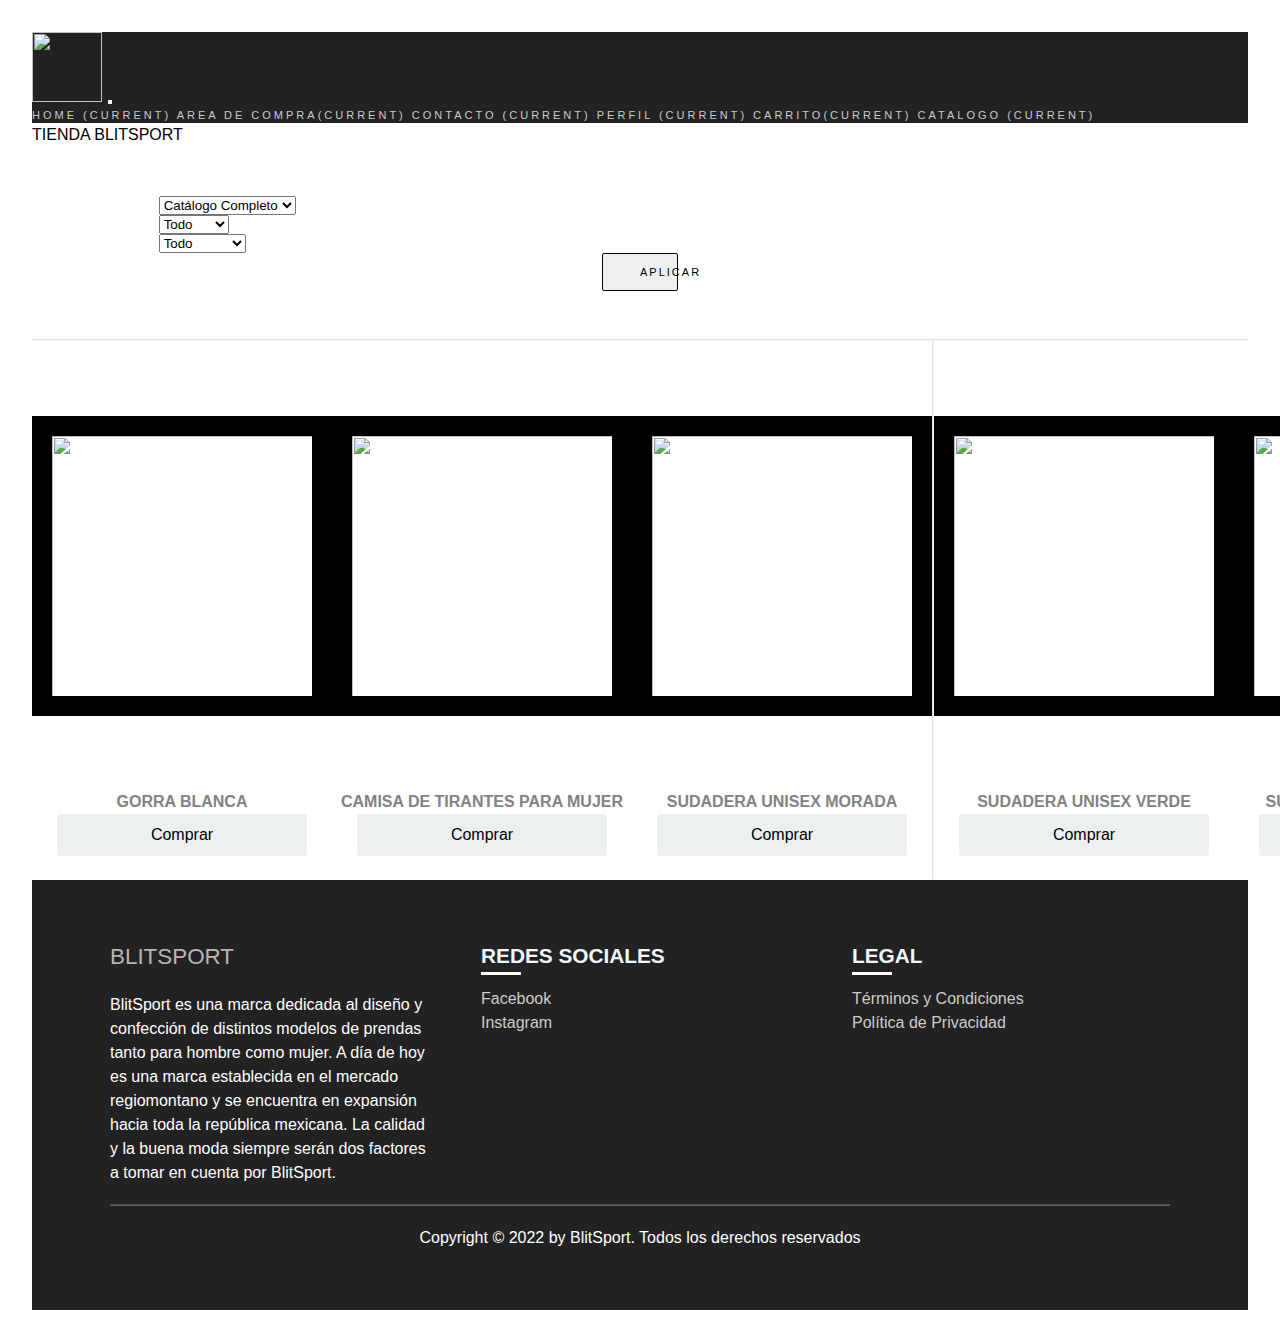
==== detalle de producto.html @ 1dafc998 "primer version" ====
<html>
  <head>
    <title>BlitSport</title>
    <meta charset="UTF-8" />
    <meta name="viewport" content="width=device-width, initial-scale=1.0" />
    <script src="jslogin.js" type="text/javascript"></script>
    <spring:url value="/JS/jquery-1.12.3.min.js" var="js" />
    <link href="login.css" rel="stylesheet" type="text/css" />
    <script src="jquery-1.12.3.min_1.js" type="text/javascript"></script>
    <!-- Bootstrap CSS -->
    <link
      rel="stylesheet"
      href="https://cdn.jsdelivr.net/npm/bootstrap@4.5.3/dist/css/bootstrap.min.css"
      integrity="sha384-TX8t27EcRE3e/ihU7zmQxVncDAy5uIKz4rEkgIXeMed4M0jlfIDPvg6uqKI2xXr2"
      crossorigin="anonymous"
    />
    <link href="Css.css" rel="stylesheet" type="text/css" />
    <script src="agregarusuario.js" type="text/javascript"></script>
    <link href="div.css" rel="stylesheet" type="text/css" />
    <link href="style-1.css" rel="stylesheet" type="text/css" />
    <script src="lib.js" type="text/javascript"></script>
  </head>

  <body>
    
    <!-- navbar -->
    <header>
      <nav class="navbar navbar-expand-lg navbar-custom ">
        <a class="navbar-brand" href="index.html">
          <img
            src="https://cdn.glitch.com/acb272d3-62f0-4f6b-811c-9555ba4d6893%2FLOGO.jpg?v=1616303383233"
            width="70"
            height="70"
            class="d-inline-block align-top"
            alt=""
          />
        </a>
        <button
          class="navbar-toggler"
          type="button"
          data-toggle="collapse"
          data-target="#navbarNavAltMarkup"
          aria-controls="navbarNavAltMarkup"
          aria-expanded="false"
          aria-label="Toggle navigation"
        >
          <span class="navbar-toggler-icon"></span>
        </button>
        <div
          class="collapse navbar-collapse justify-content-end"
          id="navbarNavAltMarkup"
        >
          <div class="navbar-nav">
            <a class="nav-link active underline" href="index.html">Home <span class="sr-only">(current)</span></a>
            <a class="nav-link active underline" href="index.php">Area de compra<span class="sr-only">(current)</span></a>
            <a class="nav-link active underline" href="contact.php">Contacto <span class="sr-only">(current)</span></a>
            <a class="nav-link active underline" href="login.html">Perfil <span class="sr-only">(current)</span></a>
            <a class="nav-link active underline" href="mostrarCarrito.php">Carrito<span class="sr-only">(current)</span></a>
            <a class="nav-link active underline" href="detalle de producto.html">Catalogo <span class="sr-only">(current)</span></a>
          
          </div>
        </div>
      </nav>
    </header>
    <div class="alert alert-success">
      TIENDA BLITSPORT
      
    </div>
    <section class="Container module-small" style="padding:4%;">
      <div class="container">
        <form class="row">
          <div class="col-sm-4 mb-sm-20">
            <select class="form-control">
              <option selected="selected">Catálogo Completo</option>
              <option>Popular</option>
              <option>Precio Más Alto</option>
              <option>Precio Más Bajo</option>
            </select>
          </div>
          <div class="col-sm-2 mb-sm-20">
            <select class="form-control">
              <option selected="selected">Todo</option>
              <option>Mujer</option>
              <option>Hombre</option>
            </select>
          </div>
          <div class="col-sm-3 mb-sm-20">
            <select class="form-control">
              <option selected="selected">Todo</option>
              <option>Sudaderas</option>
              <option>Gorras</option>
              <option>Playeras</option>
              
            </select>
          </div>
          <div class="col-sm-3">
            <button
              class="btn btn-block btn-round btn-g"
              type="submit"
              style="border: solid 1px;"
            >
              Aplicar
            </button>
          </div>
        </form>
      </div>
    </section>
    <hr class="divider-w" />

    <section id="three-columns-m">
      <!--h3-title -->
      <div class="Container Grid--center title-m"></div>

      <!-- primer articulo -->
      <!-- column gift -->
      <div class="row_mb-3 row">
        <!-- image -->
        <div class="col3 col-mb-100 space-m">
          <div class="image-gift">
            <img 
              src="https://cdn.glitch.com/acb272d3-62f0-4f6b-811c-9555ba4d6893%2FGORRAVISTAREAL.PNG?v=1616453545532" 
                 
              alt=""
              class="tamaño-300"
            />
          </div>
          <!-- title and description -->
          <div class="Grid--center">
            <h4 class="titulocat">
              GORRA BLANCA
            </h4>
         
            <!-- boton -->
            <a href="gorra.php"
              ><input type="button" onclick="" value="Comprar"
            /></a>
          </div>
        </div>
        <!-- segundo articulo -->
        <div class="col3 col-mb-100 space-m">
          <div class="image-gift">
            <img
              src="https://cdn.glitch.com/acb272d3-62f0-4f6b-811c-9555ba4d6893%2Fcamisa%20sin%20mangas.jpg?v=1616303312498"
                 
              alt=""
              class="tamaño-300"
            />
          </div>
          <!-- title and description -->
          <div class="Grid--center">
            <h4 class="titulocat">
              CAMISA DE TIRANTES PARA MUJER
            </h4>
          
            <!-- boton -->
            <a href="vip.html"
              ><input type="button" onclick="" value="Comprar"
            /></a>
          </div>
        </div>
        <!-- tercer articulo -->
        <div class="col3 col-mb-100 space-m">
          <div class="image-gift">
            <img
              src="https://cdn.glitch.com/acb272d3-62f0-4f6b-811c-9555ba4d6893%2FSUDADERA%20ROSA%20CON%20LOGO%20NEGRO.jpg?v=1619776209127"
              alt=""
              class="tamaño-300"
            />
          </div>
          <!-- title and description -->
          <div class="Grid--center">
            <h4 class="titulocat">
              SUDADERA UNISEX MORADA
            </h4>
            
            <!-- boton -->
            <a href="sud_rosa.html"
               ><input type="button" onclick="" value="Comprar" /></a>
          </div>
        </div>
        <hr class="divider-w" />
        <!--cuarto articulo-->
        <div class="col3 col-mb-100 space-m">
          <div class="image-gift">
            <img
              src="https://cdn.glitch.com/acb272d3-62f0-4f6b-811c-9555ba4d6893%2FSUDADERA%20VERDE%20CON%20LOGO%20NEGRO.jpg?v=1619760787020"
              alt=""
              class="tamaño-300"
            />
          </div>
          <!-- title and description -->
          <div class="Grid--center">
            <h4 class="titulocat">
              SUDADERA UNISEX VERDE
            </h4>
            
            <!-- boton -->
            <a href="sud_verde.html"><input type="button" onclick="" value="Comprar" /></a>
          </div>
        </div>
        <!-- quinto articulo-->
        <div class="col3 col-mb-100 space-m">
          <div class="image-gift">
            <img
              src="https://cdn.glitch.com/acb272d3-62f0-4f6b-811c-9555ba4d6893%2FSUDADERA%20NARANJA%20CON%20LOGO%20NEGRO.jpg?v=1619757774431"
              alt=""
              class="tamaño-300"
            />
          </div>
          <!-- title and description -->
          <div class="Grid--center">
            <h4 class="titulocat">
              SUDADERA UNISEX NARANJA
            </h4>
            
            <!-- boton -->
            <input type="button" onclick="" value="Comprar" />
          </div>
        </div>

        <!-- sexto articulo -->
        <div class="col3 col-mb-100 space-m">
          <div class="image-gift">
            <img
              src="https://cdn.glitch.com/acb272d3-62f0-4f6b-811c-9555ba4d6893%2Fcamisa%20manga%20corta.PNG?v=1616303303248"
              alt=""
              class="tamaño-250"
            />
          </div>
          <!-- title and description -->
          <div class="Grid--center">
            <h4 class="titulocat">
              PLAYERA MANGA CORTA
            </h4>
          
            <!-- boton -->
            <input type="button" onclick="" value="Comprar" />
          </div>
        </div>
        <hr class="divider-w" />
        <!-- septimo articulo -->
        <!-- image -->
        <div class="col3 col-mb-100 space-m">
          <div class="image-gift">
            <img
              src="https://cdn.glitch.com/acb272d3-62f0-4f6b-811c-9555ba4d6893%2FCAMISA%20BLANCA%20CON%20LOGO%20NEGRO.jpg?v=1619758126797"
              alt=""
              class="tamaño-300"
            />
          </div>
          <!-- title and description -->
          <div class="Grid--center">
            <h4 class="titulocat">
              T-SHIRT BLANCA
            </h4>
           
            <!-- boton -->
            <input type="button" onclick="" value="Comprar" />
          </div>
        </div>
        <!-- octavo articulo -->
        <div class="col3 col-mb-100 space-m">
          <div class="image-gift">
            <img
              src="https://cdn.glitch.com/acb272d3-62f0-4f6b-811c-9555ba4d6893%2Fsudadera%20y%20pants.jpg?v=1616303388732"
              alt=""
              class="tamaño-250"
            />
          </div>
          <!-- title and description -->
          <div class="Grid--center">
            <h4 class="titulocat">
              CONJUNTO DE PANTS
            </h4>
            
            <!-- boton -->
            <input type="button" onclick="" value="Comprar" />
          </div>
        </div>
        <!-- noveno articulo -->
        <div class="col3 col-mb-100 space-m">
          <div class="image-gift">
            <img
              src="https://cdn.glitch.com/acb272d3-62f0-4f6b-811c-9555ba4d6893%2Ftop%20licra.jpg?v=1616303395334"
              alt=""
              class="tamaño-250"
            />
          </div>
          <!-- title and description -->
          <div class="Grid--center">
            <h4 class="titulocat">
              TOP DE LICRA
            </h4>
            
            <!-- boton -->
            <input type="button" onclick="" value="Comprar" />
          </div>
        </div>
        <hr class="divider-w" />
                <!-- decimo articulo -->
        <div class="col3 col-mb-100 space-m">
          <div class="image-gift">
            <img
              src="https://cdn.glitch.com/acb272d3-62f0-4f6b-811c-9555ba4d6893%2FSUDADERA%20GRIS%20CON%20LOGO%20NEGRO.jpg?v=1619760471267"
              alt=""
              class="tamaño-250"
            />
          </div>
          <!-- title and description -->
          <div class="Grid--center">
            <h4 class="titulocat">
              SUDADERA UNISEX GRIS
            </h4>
            
            <!-- boton -->
            <input type="button" onclick="" value="Comprar" />
          </div>
        </div>
        <hr class="divider-w" />
                <!-- onceavo articulo -->
        <div class="col3 col-mb-100 space-m">
          <div class="image-gift">
            <img
              src="https://cdn.glitch.com/acb272d3-62f0-4f6b-811c-9555ba4d6893%2FSUDADERA%20ROSA%20CON%20LOGO%20MORADO.jpg?v=1619760580046"
              alt=""
              class="tamaño-250"
            />
          </div>
          <!-- title and description -->
          <div class="Grid--center">
            <h4 class="titulocat">
              SUDADERA UNISEX LILA 
            </h4>
            
            <!-- boton -->
            <input type="button" onclick="" value="Comprar" />
          </div>
        </div>
        
                <!-- doceavo articulo -->
        <div class="col3 col-mb-100 space-m">
          <div class="image-gift">
            <img
              src="https://cdn.glitch.com/acb272d3-62f0-4f6b-811c-9555ba4d6893%2FCHAMARRA%20SLIM%20DRY%20FIT.jpg?v=1616303329810"
              alt=""
              class="tamaño-250"
            />
          </div>
          <!-- title and description -->
          <div class="Grid--center">
            <h4 class="titulocat">
              CHAMARRA DRY FIT
             </h4>
            
            <!-- boton -->
            <input type="button" onclick="" value="Comprar" />
          </div>
        </div>
        <hr class="divider-w" />
                <!-- decimotercer articulo -->
        <div class="col3 col-mb-100 space-m">
          <div class="image-gift">
            <img
              src="https://cdn.glitch.com/acb272d3-62f0-4f6b-811c-9555ba4d6893%2FSUDADERA%20AQUA%20CON%20LOGO%20ROSA.jpg?v=1619760722982"
              alt=""
              class="tamaño-250"
            />
          </div>
          <!-- title and description -->
          <div class="Grid--center">
            <h4 class="titulocat">
              SUDADERA UNISEX AQUA
            </h4>
           
            <!-- boton -->
            <a href="sud_aqua.html">
              <input type="button" onclick="" value="Comprar" /></a>
          </div>
        </div>
      </div>
      
      
    </section>
    <footer>
      <div class="container">
        <div class="footer-content">
          <div class="items">
            <a href="#" class="logo">BLITSPORT</a>
            <p>
              BlitSport es una marca dedicada al diseño y confección de distintos
              modelos de prendas tanto para hombre como mujer. A día de hoy es una marca 
              establecida en el mercado regiomontano y se encuentra en expansión hacia toda la 
              república mexicana. La calidad y la buena moda siempre serán dos factores a tomar 
              en cuenta por BlitSport.
            </p>
           
          </div>
          <div class="items">
            <h3 class="letter-uppercase">Redes Sociales</h3>
            <ul>
              <li><a href="https://www.facebook.com/blitsport.ropadeportiva">Facebook</a></li>
              <li><a href="www.instagram.com">Instagram</a></li>

            </ul>
          </div>
          <div class="items">
            <h3 class="letter-uppercase">Legal</h3>
            <ul>
              <li><a href="#">Términos y Condiciones</a></li>
              <li><a href="#">Política de Privacidad</a></li>
              
            </ul>
          </div>
          
        </div>
        <hr />
        <p class="end">Copyright © 2022 by BlitSport. Todos los derechos reservados</p>
      </div>
    </footer>
  </body>
</html>
---- login.css ----
/*
To change this license header, choose License Headers in Project Properties.
To change this template file, choose Tools | Templates
and open the template in the editor.
*/
/* 
    Created on : 18/03/2021, 09:50:16 PM
    Author     : melia
*/
/*
To change this license header, choose License Headers in Project Properties.
To change this template file, choose Tools | Templates
and open the template in the editor.
*/
/* 
    Created on : 21/05/2020, 06:23:58 PM
    Author     : melia
*/

* {
  box-sizing: border-box;
  }
  
  *:focus {
    outline: none;
  }
  
  .login {
  margin: 20px auto;
  width: 300px;
  }
  .login-screen {
  background-color: #FFF;
  padding: 20px;
  border-radius: 5px;
  position: relative;
  left: 65%;
  }
  
  .app-title {
  text-align: center;
  color: #777;
  }
  
  .login-form {
  text-align: center;
  }
  .control-group {
  margin-bottom: 10px;
  }
  
  input {
  text-align: center;
  background-color: #ECF0F1;
  border: 2px solid transparent;
  border-radius: 3px;
  font-size: 16px;
  font-weight: 200;
  padding: 10px 0;
  width: 250px;
  transition: border .5s;
  }
  
  input:focus {
  border: 2px solid #3498DB;
  box-shadow: none;
  }
  
  .btn {
    border: 2px solid transparent;
    background-image: url('colors.jpg');
    color: black;
    font-size: 14px;
    line-height: 20px;
    padding: 5px 0;
    text-decoration: none;
    text-shadow: none;
    border-radius: 3px;
    box-shadow: none;
    transition: 0.25s;
    display: block;
    width: 50px;
    margin: 0 auto;
  }
  
  .btn:hover {
    background-color: #2980B9;
  }
  
  .login-link {
    font-size: 12px;
    color: #444;
    display: block;
    margin-top: 12px;
  }
  
  
  
  .Container {
  
  }
---- Css.css ----
/*
To change this license header, choose License Headers in Project Properties.
To change this template file, choose Tools | Templates
and open the template in the editor.
*/
/* 
    Created on : 18/03/2021, 11:39:56 PM
    Author     : melia
*/

/*model viewer* NO BORRAR AHHHH*/
model-viewer{
    height: 100%;
    margin: 0 auto;
  }
  /*Navbar*/
  .navbar-custom{
      background-color: rgba(10, 10, 10, 0.9);
      border: 0;
      border-radius: 0;
      z-index: 1000;
      font-family: "Roboto Condensed", sans-serif;
      text-transform: uppercase;
      letter-spacing: 3px;
      font-size: 11px;
      transition: background, padding 0.4s ease-in-out 0s;
  }
  
  /*TITULOS DE PRODUCTOS EN LA PANTALLA PARA COMPRARLOS*/
  .titulopc{
    font-weight:bold;
    
  }
  
  .titulocat{
    font-weight:bold;
    
  }
  
  .tituloprin{
  color: white; 
  font-size: 70px;
  font-family:sans-serif;
  text-shadow: black 0.1em 0.1em 0.2em;
    
  }
  
  .margenimg{
    border: blue 70px solid;
  }
  /*Login and Catalogo */
  .h-login{
      margin: 2% auto;
      padding: 2% 10%;
      width: 55%;
      background-position: center;
      background-repeat: no-repeat;
      background-image: url('https://cdn.glitch.com/acb272d3-62f0-4f6b-811c-9555ba4d6893%2Fbackground-login.jpeg?v=1616303292459') ;
      border: 2px solid rgba(10, 10, 10, 0.9);
      box-shadow: 0px 1px 10px rgb(0 0 0 / 50%);
  }
  .col3 {
      padding: 2% 0;
      float: left;
      width: 33%;
      
  }
  .row_mb-3 {
      
      display: flex;
      justify-content: space-between;
  }
  #three-columns-m {
      background: #ffffff;
      color: #828282;
  
  }
  .Grid--center {
      text-align: center;
  }
  .image-gift {
      min-height: 400px;
      margin-bottom: 8%;
      display: flex;
      align-items: center;
      justify-content: center;
  }
  .title-m {
      padding: 2% 0;
  }
  .custom-text {
      font-size: 15px !important;
      line-height: 120%;
      letter-spacing: normal;
  }
  .text-description-m {
      height: 50px;
  }

  .row:after {
      content: "";
      display: table;
      clear: both;
  }
  .tamaño-200{
      width: 200px;
  }
  .tamaño-250{
      width: 250px;
  }
  .tamaño-300{
      width: 300px;
      border:black 20px solid;
  }
  .tamaño-460{
    width:310px;
    border:solid 2px;
  }
  /* home page*/
  .Container{
    padding: 0 100px;
  }
  .h-stories{
      margin: 2% auto !important;
      padding: 2% 4%;
      width: 80%;
      background-repeat: no-repeat;
      background-color: white ;
      border: 2px solid rgba(10, 10, 10, 0.9);
      box-shadow: 0px 1px 10px rgb(0 0 0 / 50%);
  }
  .col6{
     
    width: 50%;
  }
  .col8{
    width:65%;
    
  }
  .col4{
    width:20%;
  
  }
  .border{
    border: 1px solid black;
  }
  /*Lightbox */
   #photos div {
      display: block;
      max-width: 20%;
    }
    .tamaño img{
      width: 500%;
      align-items: center;
  }
  @media (max-width:768px){
  .tamaño img{
      width: 600px !important;
      align-items: center;
  }
  
  }
  @media (max-width:640px){
  .tamaño img{
      width: 300px !important;
      align-items: center;
  }
  
  }
  
    .galeria {
      padding: 20px 0;
      
      justify-content: center;
      box-sizing: border-box;
      list-style: none;
    }
    
    .galeria__item {
      width: 80%;
      cursor: pointer;
    }
    @media (min-width:480px) {
      .galeria__item {
        width: 48%;
        margin: 5px;
      }
    }
    @media (min-width:768px) {
      .galeria__item {
        width: 30%;
      }
    }
    @media (min-width:1024px) {
      .galeria__item {
        width: 20%;
        margin: 15px;
      }
    }
    
    .modal {
      position: fixed;
      width: 100%;
      height: 100vh;
      background: rgba(0,0,0,0.7);
      top: 0;
      left: 0;
      
      display: flex;
      justify-content: center;
      align-items: center;
    }
    
    .modal__img {
      width: 70%;
      max-width: 500px;
    }
    
    .modal__boton {
      width: 50px;
      height: 50px;
      color: #fff;
      font-weight: bold;
      font-size: 25px;
      font-family: monospace;
      line-height: 50px;
      text-align: center;
      background: red;
      border-radius: 50%;
      cursor: pointer;
      position: absolute;
      right: 10px;
      top: 10px;
    }
  
  
  
  
  /*Img home page*/
  
  .bg-slide{
    background-image: url('https://memorialhermannfirstcolony.com/wp-content/uploads/2019/11/header1-scaled.jpg');
    background-repeat: no-repeat;
    background-position: bottom;
    min-height: 500px;
  
    
  }
  .titan-caption {
      position: relative;
      display: table;
      height: 100%;
      width: 100%;
      margin: 0 auto;
  
  }
  .caption-content{
      display: table-cell;
      vertical-align: middle;
      text-align: center;
      padding: 10% 0%;
    
  }
  .titan-title-size-1 {
      letter-spacing: 4px;
      font-size: 15px;
  }
  .font-alt {
      font-family: "Roboto Condensed", sans-serif;
      text-transform: uppercase;
      letter-spacing: 2px;
  }
  .titan-title-size-4 {
      letter-spacing: 24px;
      font-weight: 400;
      font-size: 48px;
      color: white;
  }
  .titan-title-size-m {
      letter-spacing: 24px;
      font-weight: 400;
      font-size: 48px;
      color: black;
  }
  a, .btn {
      transition: all 0.125s ease-in-out 0s;
  }
  .btn {
      border-radius: 0;
      font-family: "Roboto Condensed", sans-serif;
      text-transform: uppercase;
      letter-spacing: 2px;
      font-size: 11px;
      padding: 8px 37px;
  }
  .btn.btn-round {
      border-radius: 2px;
  }
  .btn.btn-border-w {
      width: 17%;
      background: transparent;
      border: 1px solid rgba(255, 255, 255, 0.75);
      color: #fff;
  }
  
  
  
  /*Module*/
  ul.tabs {
          margin: 0;
          padding: 0;
          float: left;
          list-style: none;
          height: 32px;
          border-bottom: 1px solid #999999;
          border-left: 1px solid #999999;
          width: 95%;
      }
      ul.tabs li {
          float: left;
          margin: 0;
          cursor: pointer;
          padding: 0px 21px ;
          height: 31px;
          line-height: 31px;
          border: 1px solid #999999;
          border-left: none;
          font-weight: bold;
          background: #EEEEEE;
          overflow: hidden;
          position: relative;
      }
      ul.tabs li:hover {
          background: #CCCCCC;
      }    
      ul.tabs li.active{
          background: #FFFFFF;
          border-bottom: 1px solid #FFFFFF;
      }
      .tab_container {
          border: 1px solid #999999;
          border-top: none;
          clear: both;
          float: left; 
          width: 100%;
          background: #FFFFFF;
      }
      .tab_content {
          padding: 20px;
          font-size: 1.2em;
          display: none;
      }
      #container {
          width: 600px;
          margin: 0 auto;    
      }
  
  
  
  /*Footer*/
  @import url(https://stackpath.bootstrapcdn.com/font-awesome/4.7.0/css/font-awesome.min.css);
  *{
      margin: 0;
      padding: 0;
      box-sizing: border-box;
  }
  body{
      font-family: "Roboto Condensed", sans-serif;
      line-height: 1.5;
    
  }
  footer{
      background: #222;
      color: #fff;
      padding: 60px 0;
  }
  .container{
      width: 100%;
      max-width: 1100px;
      padding: 0 20px;
      margin: 0 auto;
  }
  li{
      list-style: none;
      
  }
  a{
      text-decoration: none;
      color: #ccc;
  }
  .letter-uppercase
  {
       text-transform: uppercase;
  }
  .footer-content{
  
      display: flex;
      justify-content: space-between;
      align-items: flex-start;
      flex-wrap: wrap;
  }
  .items{
      width:30%;
  }
  .items .logo{
      text-transform: capitalize;
      font-size: 1.4em;
      color: #b6b6b6;
  }
  .items p{
      margin: 1.2em 0;
  }
  .social{
      display: flex;
  }
  .social a{
      height: 30px;
      width: 30px;
      background: #383535;
      border-radius: 5px;
      margin:10px 5px;
      text-align: center;
  }
  .social a i{
      font-size: 1.3em;
      line-height: 30px;
  }
  .items h3{
      position: relative;
      font-size: 1.3em;
      margin-bottom: 1rem;
      color: aliceblue;
  }
  .items h3::after{
      content:"";
      position: absolute;
      width: 40px;
      height: 3px;
      background: #fff;
      bottom: -4px;
      left: 0;
  }
  hr{
      opacity: .3;
  }
  footer .end{
      text-align: center;
      padding: 20px 0 0 0;
  }
  @media (max-width:640px){
      .items{
      flex-basis: 80%;
      margin: auto;
  }
  
  }
  
  .center-flex{
      min-width: 22%;
      display: flex;
      align-items: center;
      justify-content: center;
  }
---- div.css ----
/*
To change this license header, choose License Headers in Project Properties.
To change this template file, choose Tools | Templates
and open the template in the editor.
*/
/* 
    Created on : 19/05/2020, 12:34:42 AM
    Author     : melia
*/

/*! jQuery UI - v1.12.1 - 2016-09-14
* http://jqueryui.com
* Includes: core.css, accordion.css, autocomplete.css, menu.css, button.css, controlgroup.css, checkboxradio.css, datepicker.css, dialog.css, draggable.css, resizable.css, progressbar.css, selectable.css, selectmenu.css, slider.css, sortable.css, spinner.css, tabs.css, tooltip.css, theme.css
* To view and modify this theme, visit http://jqueryui.com/themeroller/?ffDefault=Arial%2CHelvetica%2Csans-serif&fsDefault=1em&fwDefault=normal&cornerRadius=3px&bgColorHeader=e9e9e9&bgTextureHeader=flat&borderColorHeader=dddddd&fcHeader=333333&iconColorHeader=444444&bgColorContent=ffffff&bgTextureContent=flat&borderColorContent=dddddd&fcContent=333333&iconColorContent=444444&bgColorDefault=f6f6f6&bgTextureDefault=flat&borderColorDefault=c5c5c5&fcDefault=454545&iconColorDefault=777777&bgColorHover=ededed&bgTextureHover=flat&borderColorHover=cccccc&fcHover=2b2b2b&iconColorHover=555555&bgColorActive=007fff&bgTextureActive=flat&borderColorActive=003eff&fcActive=ffffff&iconColorActive=ffffff&bgColorHighlight=fffa90&bgTextureHighlight=flat&borderColorHighlight=dad55e&fcHighlight=777620&iconColorHighlight=777620&bgColorError=fddfdf&bgTextureError=flat&borderColorError=f1a899&fcError=5f3f3f&iconColorError=cc0000&bgColorOverlay=aaaaaa&bgTextureOverlay=flat&bgImgOpacityOverlay=0&opacityOverlay=30&bgColorShadow=666666&bgTextureShadow=flat&bgImgOpacityShadow=0&opacityShadow=30&thicknessShadow=5px&offsetTopShadow=0px&offsetLeftShadow=0px&cornerRadiusShadow=8px
* Copyright jQuery Foundation and other contributors; Licensed MIT */

/* Layout helpers
----------------------------------*/
.ui-helper-hidden {
	display: none;
}
.ui-helper-hidden-accessible {
	border: 0;
	clip: rect(0 0 0 0);
	height: 1px;
	margin: -1px;
	overflow: hidden;
	padding: 0;
	position: absolute;
	width: 1px;
}
.ui-helper-reset {
	margin: 0;
	padding: 0;
	border: 0;
	outline: 0;
	line-height: 1.3;
	text-decoration: none;
	font-size: 100%;
	list-style: none;
}
.ui-helper-clearfix:before,
.ui-helper-clearfix:after {
	content: "";
	display: table;
	border-collapse: collapse;
}
.ui-helper-clearfix:after {
	clear: both;
}
.ui-helper-zfix {
	width: 100%;
	height: 100%;
	top: 0;
	left: 0;
	position: absolute;
	opacity: 0;
	filter:Alpha(Opacity=0); /* support: IE8 */
}

.ui-front {
	z-index: 100;
}


/* Interaction Cues
----------------------------------*/
.ui-state-disabled {
	cursor: default !important;
	pointer-events: none;
}


/* Icons
----------------------------------*/
.ui-icon {
	display: inline-block;
	vertical-align: middle;
	margin-top: -.25em;
	position: relative;
	text-indent: -99999px;
	overflow: hidden;
	background-repeat: no-repeat;
}

.ui-widget-icon-block {
	left: 50%;
	margin-left: -8px;
	display: block;
}

/* Misc visuals
----------------------------------*/

/* Overlays */
.ui-widget-overlay {
	position: fixed;
	top: 0;
	left: 0;
	width: 100%;
	height: 100%;
}
.ui-accordion .ui-accordion-header {
	display: block;
	cursor: pointer;
	position: relative;
	margin: 2px 0 0 0;
	padding: .5em .5em .5em .7em;
	font-size: 100%;
}
.ui-accordion .ui-accordion-content {
	padding: 1em 2.2em;
	border-top: 0;
	overflow: auto;
}
.ui-autocomplete {
	position: absolute;
	top: 0;
	left: 0;
	cursor: default;
}
.ui-menu {
	list-style: none;
	padding: 0;
	margin: 0;
	display: block;
	outline: 0;
}
.ui-menu .ui-menu {
	position: absolute;
}
.ui-menu .ui-menu-item {
	margin: 0;
	cursor: pointer;
	/* support: IE10, see #8844 */
	list-style-image: url("colors.jpg");
}
.ui-menu .ui-menu-item-wrapper {
	position: relative;
	padding: 3px 1em 3px .4em;
}
.ui-menu .ui-menu-divider {
	margin: 5px 0;
	height: 0;
	font-size: 0;
	line-height: 0;
	border-width: 1px 0 0 0;
}
.ui-menu .ui-state-focus,
.ui-menu .ui-state-active {
	margin: -1px;
}

/* icon support */
.ui-menu-icons {
	position: relative;
}
.ui-menu-icons .ui-menu-item-wrapper {
	padding-left: 2em;
}

/* left-aligned */
.ui-menu .ui-icon {
	position: absolute;
	top: 0;
	bottom: 0;
	left: .2em;
	margin: auto 0;
}

/* right-aligned */
.ui-menu .ui-menu-icon {
	left: auto;
	right: 0;
}
.ui-button {
	padding: .4em 1em;
	display: inline-block;
	position: relative;
	line-height: normal;
	margin-right: .1em;
	cursor: pointer;
	vertical-align: middle;
	text-align: center;
	-webkit-user-select: none;
	-moz-user-select: none;
	-ms-user-select: none;
	user-select: none;

	/* Support: IE <= 11 */
	overflow: visible;
}

.ui-button,
.ui-button:link,
.ui-button:visited,
.ui-button:hover,
.ui-button:active {
	text-decoration: none;
}

/* to make room for the icon, a width needs to be set here */
.ui-button-icon-only {
	width: 2em;
	box-sizing: border-box;
	text-indent: -9999px;
	white-space: nowrap;
}

/* no icon support for input elements */
input.ui-button.ui-button-icon-only {
	text-indent: 0;
}

/* button icon element(s) */
.ui-button-icon-only .ui-icon {
	position: absolute;
	top: 50%;
	left: 50%;
	margin-top: -8px;
	margin-left: -8px;
}

.ui-button.ui-icon-notext .ui-icon {
	padding: 0;
	width: 2.1em;
	height: 2.1em;
	text-indent: -9999px;
	white-space: nowrap;

}

input.ui-button.ui-icon-notext .ui-icon {
	width: auto;
	height: auto;
	text-indent: 0;
	white-space: normal;
	padding: .4em 1em;
}

/* workarounds */
/* Support: Firefox 5 - 40 */
input.ui-button::-moz-focus-inner,
button.ui-button::-moz-focus-inner {
	border: 0;
	padding: 0;
}
.ui-controlgroup {
	vertical-align: middle;
	display: inline-block;
}
.ui-controlgroup > .ui-controlgroup-item {
	float: left;
	margin-left: 0;
	margin-right: 0;
}
.ui-controlgroup > .ui-controlgroup-item:focus,
.ui-controlgroup > .ui-controlgroup-item.ui-visual-focus {
	z-index: 9999;
}
.ui-controlgroup-vertical > .ui-controlgroup-item {
	display: block;
	float: none;
	width: 100%;
	margin-top: 0;
	margin-bottom: 0;
	text-align: left;
}
.ui-controlgroup-vertical .ui-controlgroup-item {
	box-sizing: border-box;
}
.ui-controlgroup .ui-controlgroup-label {
	padding: .4em 1em;
}
.ui-controlgroup .ui-controlgroup-label span {
	font-size: 80%;
}
.ui-controlgroup-horizontal .ui-controlgroup-label + .ui-controlgroup-item {
	border-left: none;
}
.ui-controlgroup-vertical .ui-controlgroup-label + .ui-controlgroup-item {
	border-top: none;
}
.ui-controlgroup-horizontal .ui-controlgroup-label.ui-widget-content {
	border-right: none;
}
.ui-controlgroup-vertical .ui-controlgroup-label.ui-widget-content {
	border-bottom: none;
}

/* Spinner specific style fixes */
.ui-controlgroup-vertical .ui-spinner-input {

	/* Support: IE8 only, Android < 4.4 only */
	width: 75%;
	width: calc( 100% - 2.4em );
}
.ui-controlgroup-vertical .ui-spinner .ui-spinner-up {
	border-top-style: solid;
}

.ui-checkboxradio-label .ui-icon-background {
	box-shadow: inset 1px 1px 1px #ccc;
	border-radius: .12em;
	border: none;
}
.ui-checkboxradio-radio-label .ui-icon-background {
	width: 16px;
	height: 16px;
	border-radius: 1em;
	overflow: visible;
	border: none;
}
.ui-checkboxradio-radio-label.ui-checkboxradio-checked .ui-icon,
.ui-checkboxradio-radio-label.ui-checkboxradio-checked:hover .ui-icon {
	background-image: none;
	width: 8px;
	height: 8px;
	border-width: 4px;
	border-style: solid;
}
.ui-checkboxradio-disabled {
	pointer-events: none;
}
.ui-datepicker {
	width: 17em;
	padding: .2em .2em 0;
	display: none;
}
.ui-datepicker .ui-datepicker-header {
	position: relative;
	padding: .2em 0;
}
.ui-datepicker .ui-datepicker-prev,
.ui-datepicker .ui-datepicker-next {
	position: absolute;
	top: 2px;
	width: 1.8em;
	height: 1.8em;
}
.ui-datepicker .ui-datepicker-prev-hover,
.ui-datepicker .ui-datepicker-next-hover {
	top: 1px;
}
.ui-datepicker .ui-datepicker-prev {
	left: 2px;
}
.ui-datepicker .ui-datepicker-next {
	right: 2px;
}
.ui-datepicker .ui-datepicker-prev-hover {
	left: 1px;
}
.ui-datepicker .ui-datepicker-next-hover {
	right: 1px;
}
.ui-datepicker .ui-datepicker-prev span,
.ui-datepicker .ui-datepicker-next span {
	display: block;
	position: absolute;
	left: 50%;
	margin-left: -8px;
	top: 50%;
	margin-top: -8px;
}
.ui-datepicker .ui-datepicker-title {
	margin: 0 2.3em;
	line-height: 1.8em;
	text-align: center;
}
.ui-datepicker .ui-datepicker-title select {
	font-size: 1em;
	margin: 1px 0;
}
.ui-datepicker select.ui-datepicker-month,
.ui-datepicker select.ui-datepicker-year {
	width: 45%;
}
.ui-datepicker table {
	width: 100%;
	font-size: .9em;
	border-collapse: collapse;
	margin: 0 0 .4em;
}
.ui-datepicker th {
	padding: .7em .3em;
	text-align: center;
	font-weight: bold;
	border: 0;
}
.ui-datepicker td {
	border: 0;
	padding: 1px;
}
.ui-datepicker td span,
.ui-datepicker td a {
	display: block;
	padding: .2em;
	text-align: right;
	text-decoration: none;
}
.ui-datepicker .ui-datepicker-buttonpane {
	background-image: url("colors.jpg");
	margin: .7em 0 0 0;
	padding: 0 .2em;
	border-left: 0;
	border-right: 0;
	border-bottom: 0;
}
.ui-datepicker .ui-datepicker-buttonpane button {
	float: right;
	margin: .5em .2em .4em;
	cursor: pointer;
	padding: .2em .6em .3em .6em;
	width: auto;
	overflow: visible;
}
.ui-datepicker .ui-datepicker-buttonpane button.ui-datepicker-current {
	float: left;
}

/* with multiple calendars */
.ui-datepicker.ui-datepicker-multi {
	width: auto;
}
.ui-datepicker-multi .ui-datepicker-group {
	float: left;
}
.ui-datepicker-multi .ui-datepicker-group table {
	width: 95%;
	margin: 0 auto .4em;
}
.ui-datepicker-multi-2 .ui-datepicker-group {
	width: 50%;
}
.ui-datepicker-multi-3 .ui-datepicker-group {
	width: 33.3%;
}
.ui-datepicker-multi-4 .ui-datepicker-group {
	width: 25%;
}
.ui-datepicker-multi .ui-datepicker-group-last .ui-datepicker-header,
.ui-datepicker-multi .ui-datepicker-group-middle .ui-datepicker-header {
	border-left-width: 0;
}
.ui-datepicker-multi .ui-datepicker-buttonpane {
	clear: left;
}
.ui-datepicker-row-break {
	clear: both;
	width: 100%;
	font-size: 0;
}

/* RTL support */
.ui-datepicker-rtl {
	direction: rtl;
}
.ui-datepicker-rtl .ui-datepicker-prev {
	right: 2px;
	left: auto;
}
.ui-datepicker-rtl .ui-datepicker-next {
	left: 2px;
	right: auto;
}
.ui-datepicker-rtl .ui-datepicker-prev:hover {
	right: 1px;
	left: auto;
}
.ui-datepicker-rtl .ui-datepicker-next:hover {
	left: 1px;
	right: auto;
}
.ui-datepicker-rtl .ui-datepicker-buttonpane {
	clear: right;
}
.ui-datepicker-rtl .ui-datepicker-buttonpane button {
	float: left;
}
.ui-datepicker-rtl .ui-datepicker-buttonpane button.ui-datepicker-current,
.ui-datepicker-rtl .ui-datepicker-group {
	float: right;
}
.ui-datepicker-rtl .ui-datepicker-group-last .ui-datepicker-header,
.ui-datepicker-rtl .ui-datepicker-group-middle .ui-datepicker-header {
	border-right-width: 0;
	border-left-width: 1px;
}

/* Icons */
.ui-datepicker .ui-icon {
	display: block;
	text-indent: -99999px;
	overflow: hidden;
	background-repeat: no-repeat;
	left: .5em;
	top: .3em;
}
.ui-dialog {
	position: absolute;
	top: 0;
	left: 0;
	padding: .2em;
	outline: 0;
}
.ui-dialog .ui-dialog-titlebar {
	padding: .4em 1em;
	position: relative;
}
.ui-dialog .ui-dialog-title {
	float: left;
	margin: .1em 0;
	white-space: nowrap;
	width: 90%;
	overflow: hidden;
	text-overflow: ellipsis;
}
.ui-dialog .ui-dialog-titlebar-close {
	position: absolute;
	right: .3em;
	top: 50%;
	width: 20px;
	margin: -10px 0 0 0;
	padding: 1px;
	height: 20px;
}
.ui-dialog .ui-dialog-content {
	position: relative;
	border: 0;
	padding: .5em 1em;
	background: none;
	overflow: auto;
}
.ui-dialog .ui-dialog-buttonpane {
	text-align: left;
	border-width: 1px 0 0 0;
	background-image: none;
	margin-top: .5em;
	padding: .3em 1em .5em .4em;
}
.ui-dialog .ui-dialog-buttonpane .ui-dialog-buttonset {
	float: right;
}
.ui-dialog .ui-dialog-buttonpane button {
	margin: .5em .4em .5em 0;
	cursor: pointer;
}
.ui-dialog .ui-resizable-n {
	height: 2px;
	top: 0;
}
.ui-dialog .ui-resizable-e {
	width: 2px;
	right: 0;
}
.ui-dialog .ui-resizable-s {
	height: 2px;
	bottom: 0;
}
.ui-dialog .ui-resizable-w {
	width: 2px;
	left: 0;
}
.ui-dialog .ui-resizable-se,
.ui-dialog .ui-resizable-sw,
.ui-dialog .ui-resizable-ne,
.ui-dialog .ui-resizable-nw {
	width: 7px;
	height: 7px;
}
.ui-dialog .ui-resizable-se {
	right: 0;
	bottom: 0;
}
.ui-dialog .ui-resizable-sw {
	left: 0;
	bottom: 0;
}
.ui-dialog .ui-resizable-ne {
	right: 0;
	top: 0;
}
.ui-dialog .ui-resizable-nw {
	left: 0;
	top: 0;
}
.ui-draggable .ui-dialog-titlebar {
	cursor: move;
}
.ui-draggable-handle {
	-ms-touch-action: none;
	touch-action: none;
}
.ui-resizable {
	position: relative;
}
.ui-resizable-handle {
	position: absolute;
	font-size: 0.1px;
	display: block;
	-ms-touch-action: none;
	touch-action: none;
}
.ui-resizable-disabled .ui-resizable-handle,
.ui-resizable-autohide .ui-resizable-handle {
	display: none;
}
.ui-resizable-n {
	cursor: n-resize;
	height: 7px;
	width: 100%;
	top: -5px;
	left: 0;
}
.ui-resizable-s {
	cursor: s-resize;
	height: 7px;
	width: 100%;
	bottom: -5px;
	left: 0;
}
.ui-resizable-e {
	cursor: e-resize;
	width: 7px;
	right: -5px;
	top: 0;
	height: 100%;
}
.ui-resizable-w {
	cursor: w-resize;
	width: 7px;
	left: -5px;
	top: 0;
	height: 100%;
}
.ui-resizable-se {
	cursor: se-resize;
	width: 12px;
	height: 12px;
	right: 1px;
	bottom: 1px;
}
.ui-resizable-sw {
	cursor: sw-resize;
	width: 9px;
	height: 9px;
	left: -5px;
	bottom: -5px;
}
.ui-resizable-nw {
	cursor: nw-resize;
	width: 9px;
	height: 9px;
	left: -5px;
	top: -5px;
}
.ui-resizable-ne {
	cursor: ne-resize;
	width: 9px;
	height: 9px;
	right: -5px;
	top: -5px;
}
.ui-progressbar {
	height: 2em;
	text-align: left;
	overflow: hidden;
}
.ui-progressbar .ui-progressbar-value {
	margin: -1px;
	height: 100%;
}
.ui-progressbar .ui-progressbar-overlay {
	background: url("[data-uri]");
	height: 100%;
	filter: alpha(opacity=25); /* support: IE8 */
	opacity: 0.25;
}
.ui-progressbar-indeterminate .ui-progressbar-value {
	background-image: none;
}
.ui-selectable {
	-ms-touch-action: none;
	touch-action: none;
}
.ui-selectable-helper {
	position: absolute;
	z-index: 100;
	border: 1px dotted black;
}
.ui-selectmenu-menu {
	padding: 0;
	margin: 0;
	position: absolute;
	top: 0;
	left: 0;
	display: none;
}
.ui-selectmenu-menu .ui-menu {
	overflow: auto;
	overflow-x: hidden;
	padding-bottom: 1px;
}
.ui-selectmenu-menu .ui-menu .ui-selectmenu-optgroup {
	font-size: 1em;
	font-weight: bold;
	line-height: 1.5;
	padding: 2px 0.4em;
	margin: 0.5em 0 0 0;
	height: auto;
	border: 0;
}
.ui-selectmenu-open {
	display: block;
}
.ui-selectmenu-text {
	display: block;
	margin-right: 20px;
	overflow: hidden;
	text-overflow: ellipsis;
}
.ui-selectmenu-button.ui-button {
	text-align: left;
	white-space: nowrap;
	width: 14em;
}
.ui-selectmenu-icon.ui-icon {
	float: right;
	margin-top: 0;
}
.ui-slider {
	position: relative;
	text-align: left;
}
.ui-slider .ui-slider-handle {
	position: absolute;
	z-index: 2;
	width: 1.2em;
	height: 1.2em;
	cursor: default;
	-ms-touch-action: none;
	touch-action: none;
}
.ui-slider .ui-slider-range {
	position: absolute;
	z-index: 1;
	font-size: .7em;
	display: block;
	border: 0;
	background-position: 0 0;
}

/* support: IE8 - See #6727 */
.ui-slider.ui-state-disabled .ui-slider-handle,
.ui-slider.ui-state-disabled .ui-slider-range {
	filter: inherit;
}

.ui-slider-horizontal {
	height: .8em;
}
.ui-slider-horizontal .ui-slider-handle {
	top: -.3em;
	margin-left: -.6em;
}
.ui-slider-horizontal .ui-slider-range {
	top: 0;
	height: 100%;
}
.ui-slider-horizontal .ui-slider-range-min {
	left: 0;
}
.ui-slider-horizontal .ui-slider-range-max {
	right: 0;
}

.ui-slider-vertical {
	width: .8em;
	height: 100px;
}
.ui-slider-vertical .ui-slider-handle {
	left: -.3em;
	margin-left: 0;
	margin-bottom: -.6em;
}
.ui-slider-vertical .ui-slider-range {
	left: 0;
	width: 100%;
}
.ui-slider-vertical .ui-slider-range-min {
	bottom: 0;
}
.ui-slider-vertical .ui-slider-range-max {
	top: 0;
}
.ui-sortable-handle {
	-ms-touch-action: none;
	touch-action: none;
}
.ui-spinner {
	position: relative;
	display: inline-block;
	overflow: hidden;
	padding: 0;
	vertical-align: middle;
}
.ui-spinner-input {
	border: none;
	background: none;
	color: inherit;
	padding: .222em 0;
	margin: .2em 0;
	vertical-align: middle;
	margin-left: .4em;
	margin-right: 2em;
}
.ui-spinner-button {
	width: 1.6em;
	height: 50%;
	font-size: .5em;
	padding: 0;
	margin: 0;
	text-align: center;
	position: absolute;
	cursor: default;
	display: block;
	overflow: hidden;
	right: 0;
}
/* more specificity required here to override default borders */
.ui-spinner a.ui-spinner-button {
	border-top-style: none;
	border-bottom-style: none;
	border-right-style: none;
}
.ui-spinner-up {
	top: 0;
}
.ui-spinner-down {
	bottom: 0;
}
.ui-tabs {
	position: relative;/* position: relative prevents IE scroll bug (element with position: relative inside container with overflow: auto appear as "fixed") */
	padding: .2em;
}
.ui-tabs .ui-tabs-nav {
	margin: 0;
	padding: .2em .2em 0;
}
.ui-tabs .ui-tabs-nav li {
	list-style: none;
	float: left;
	position: relative;
	top: 0;
	margin: 1px .2em 0 0;
	border-bottom-width: 0;
	padding: 0;
	white-space: nowrap;
}
.ui-tabs .ui-tabs-nav .ui-tabs-anchor {
	float: left;
	padding: .5em 1em;
	text-decoration: none;
}
.ui-tabs .ui-tabs-nav li.ui-tabs-active {
	margin-bottom: -1px;
	padding-bottom: 1px;
}
.ui-tabs .ui-tabs-nav li.ui-tabs-active .ui-tabs-anchor,
.ui-tabs .ui-tabs-nav li.ui-state-disabled .ui-tabs-anchor,
.ui-tabs .ui-tabs-nav li.ui-tabs-loading .ui-tabs-anchor {
	cursor: text;
}
.ui-tabs-collapsible .ui-tabs-nav li.ui-tabs-active .ui-tabs-anchor {
	cursor: pointer;
}
.ui-tabs .ui-tabs-panel {
	display: block;
	border-width: 0;
	padding: 1em 1.4em;
	background: none;
}
.ui-tooltip {
	padding: 8px;
	position: absolute;
	z-index: 9999;
	max-width: 300px;
}
body .ui-tooltip {
	border-width: 2px;
}
/* Component containers
----------------------------------*/
.ui-widget {
	font-family: Arial,Helvetica,sans-serif;
	font-size: 1em;
}
.ui-widget .ui-widget {
	font-size: 1em;
}
.ui-widget input,
.ui-widget select,
.ui-widget textarea,
.ui-widget button {
	font-family: Arial,Helvetica,sans-serif;
	font-size: 1em;
}
.ui-widget.ui-widget-content {
	border: 1px solid #c5c5c5;
}
.ui-widget-content {
	border: 1px solid #dddddd;
	background:white;
	color: #333333;
}
.ui-widget-content a {
	color: #333333;
}
.ui-widget-header {
	border: 1px solid #dddddd;
	background: #e9e9e9;
	color: #333333;
	font-weight: bold;
}
.ui-widget-header a {
	color: #333333;
}

/* Interaction states
----------------------------------*/
.ui-state-default,
.ui-widget-content .ui-state-default,
.ui-widget-header .ui-state-default,
.ui-button,

/* We use html here because we need a greater specificity to make sure disabled
works properly when clicked or hovered */
html .ui-button.ui-state-disabled:hover,
html .ui-button.ui-state-disabled:active {
	border: 1px solid #c5c5c5;
	background: #f6f6f6;
	font-weight: normal;
	color: #454545;
}
.ui-state-default a,
.ui-state-default a:link,
.ui-state-default a:visited,
a.ui-button,
a:link.ui-button,
a:visited.ui-button,
.ui-button {
	color: #454545;
	text-decoration: none;
}
.ui-state-hover,
.ui-widget-content .ui-state-hover,
.ui-widget-header .ui-state-hover,
.ui-state-focus,
.ui-widget-content .ui-state-focus,
.ui-widget-header .ui-state-focus,
.ui-button:hover,
.ui-button:focus {
	border: 1px solid #cccccc;
	background: #ededed;
	font-weight: normal;
	color: #2b2b2b;
}
.ui-state-hover a,
.ui-state-hover a:hover,
.ui-state-hover a:link,
.ui-state-hover a:visited,
.ui-state-focus a,
.ui-state-focus a:hover,
.ui-state-focus a:link,
.ui-state-focus a:visited,
a.ui-button:hover,
a.ui-button:focus {
	color: #2b2b2b;
	text-decoration: none;
}

.ui-visual-focus {
	box-shadow: 0 0 3px 1px rgb(94, 158, 214);
}
.ui-state-active,
.ui-widget-content .ui-state-active,
.ui-widget-header .ui-state-active,
a.ui-button:active,
.ui-button:active,
.ui-button.ui-state-active:hover {
	border: 1px solid #003eff;
	background: #007fff;
	font-weight: normal;
	color: #ffffff;
}
.ui-icon-background,
.ui-state-active .ui-icon-background {
	border: #003eff;
	background-color: #ffffff;
}
.ui-state-active a,
.ui-state-active a:link,
.ui-state-active a:visited {
	color: #ffffff;
	text-decoration: none;
}

/* Interaction Cues
----------------------------------*/
.ui-state-highlight,
.ui-widget-content .ui-state-highlight,
.ui-widget-header .ui-state-highlight {
	border: 1px solid #dad55e;
	background: #fffa90;
	color: #777620;
}
.ui-state-checked {
	border: 1px solid #dad55e;
	background: #fffa90;
}
.ui-state-highlight a,
.ui-widget-content .ui-state-highlight a,
.ui-widget-header .ui-state-highlight a {
	color: #777620;
}
.ui-state-error,
.ui-widget-content .ui-state-error,
.ui-widget-header .ui-state-error {
	border: 1px solid #f1a899;
	background: #fddfdf;
	color: #5f3f3f;
}
.ui-state-error a,
.ui-widget-content .ui-state-error a,
.ui-widget-header .ui-state-error a {
	color: #5f3f3f;
}
.ui-state-error-text,
.ui-widget-content .ui-state-error-text,
.ui-widget-header .ui-state-error-text {
	color: #5f3f3f;
}
.ui-priority-primary,
.ui-widget-content .ui-priority-primary,
.ui-widget-header .ui-priority-primary {
	font-weight: bold;
}
.ui-priority-secondary,
.ui-widget-content .ui-priority-secondary,
.ui-widget-header .ui-priority-secondary {
	opacity: .7;
	filter:Alpha(Opacity=70); /* support: IE8 */
	font-weight: normal;
}
.ui-state-disabled,
.ui-widget-content .ui-state-disabled,
.ui-widget-header .ui-state-disabled {
	opacity: .35;
	filter:Alpha(Opacity=35); /* support: IE8 */
	background-image: none;
}
.ui-state-disabled .ui-icon {
	filter:Alpha(Opacity=35); /* support: IE8 - See #6059 */
}

/* Icons
----------------------------------*/

/* states and images */
.ui-icon {
	width: 16px;
	height: 16px;
}
.ui-icon,
.ui-widget-content .ui-icon {
	background-image: url("images/ui-icons_444444_256x240.png");
}
.ui-widget-header .ui-icon {
	background-image: url("images/ui-icons_444444_256x240.png");
}
.ui-state-hover .ui-icon,
.ui-state-focus .ui-icon,
.ui-button:hover .ui-icon,
.ui-button:focus .ui-icon {
	background-image: url("images/ui-icons_555555_256x240.png");
}
.ui-state-active .ui-icon,
.ui-button:active .ui-icon {
	background-image: url("images/ui-icons_ffffff_256x240.png");
}
.ui-state-highlight .ui-icon,
.ui-button .ui-state-highlight.ui-icon {
	background-image: url("images/ui-icons_777620_256x240.png");
}
.ui-state-error .ui-icon,
.ui-state-error-text .ui-icon {
	background-image: url("images/ui-icons_cc0000_256x240.png");
}
.ui-button .ui-icon {
	background-image: url("images/ui-icons_777777_256x240.png");
}

/* positioning */
.ui-icon-blank { background-position: 16px 16px; }
.ui-icon-caret-1-n { background-position: 0 0; }
.ui-icon-caret-1-ne { background-position: -16px 0; }
.ui-icon-caret-1-e { background-position: -32px 0; }
.ui-icon-caret-1-se { background-position: -48px 0; }
.ui-icon-caret-1-s { background-position: -65px 0; }
.ui-icon-caret-1-sw { background-position: -80px 0; }
.ui-icon-caret-1-w { background-position: -96px 0; }
.ui-icon-caret-1-nw { background-position: -112px 0; }
.ui-icon-caret-2-n-s { background-position: -128px 0; }
.ui-icon-caret-2-e-w { background-position: -144px 0; }
.ui-icon-triangle-1-n { background-position: 0 -16px; }
.ui-icon-triangle-1-ne { background-position: -16px -16px; }
.ui-icon-triangle-1-e { background-position: -32px -16px; }
.ui-icon-triangle-1-se { background-position: -48px -16px; }
.ui-icon-triangle-1-s { background-position: -65px -16px; }
.ui-icon-triangle-1-sw { background-position: -80px -16px; }
.ui-icon-triangle-1-w { background-position: -96px -16px; }
.ui-icon-triangle-1-nw { background-position: -112px -16px; }
.ui-icon-triangle-2-n-s { background-position: -128px -16px; }
.ui-icon-triangle-2-e-w { background-position: -144px -16px; }
.ui-icon-arrow-1-n { background-position: 0 -32px; }
.ui-icon-arrow-1-ne { background-position: -16px -32px; }
.ui-icon-arrow-1-e { background-position: -32px -32px; }
.ui-icon-arrow-1-se { background-position: -48px -32px; }
.ui-icon-arrow-1-s { background-position: -65px -32px; }
.ui-icon-arrow-1-sw { background-position: -80px -32px; }
.ui-icon-arrow-1-w { background-position: -96px -32px; }
.ui-icon-arrow-1-nw { background-position: -112px -32px; }
.ui-icon-arrow-2-n-s { background-position: -128px -32px; }
.ui-icon-arrow-2-ne-sw { background-position: -144px -32px; }
.ui-icon-arrow-2-e-w { background-position: -160px -32px; }
.ui-icon-arrow-2-se-nw { background-position: -176px -32px; }
.ui-icon-arrowstop-1-n { background-position: -192px -32px; }
.ui-icon-arrowstop-1-e { background-position: -208px -32px; }
.ui-icon-arrowstop-1-s { background-position: -224px -32px; }
.ui-icon-arrowstop-1-w { background-position: -240px -32px; }
.ui-icon-arrowthick-1-n { background-position: 1px -48px; }
.ui-icon-arrowthick-1-ne { background-position: -16px -48px; }
.ui-icon-arrowthick-1-e { background-position: -32px -48px; }
.ui-icon-arrowthick-1-se { background-position: -48px -48px; }
.ui-icon-arrowthick-1-s { background-position: -64px -48px; }
.ui-icon-arrowthick-1-sw { background-position: -80px -48px; }
.ui-icon-arrowthick-1-w { background-position: -96px -48px; }
.ui-icon-arrowthick-1-nw { background-position: -112px -48px; }
.ui-icon-arrowthick-2-n-s { background-position: -128px -48px; }
.ui-icon-arrowthick-2-ne-sw { background-position: -144px -48px; }
.ui-icon-arrowthick-2-e-w { background-position: -160px -48px; }
.ui-icon-arrowthick-2-se-nw { background-position: -176px -48px; }
.ui-icon-arrowthickstop-1-n { background-position: -192px -48px; }
.ui-icon-arrowthickstop-1-e { background-position: -208px -48px; }
.ui-icon-arrowthickstop-1-s { background-position: -224px -48px; }
.ui-icon-arrowthickstop-1-w { background-position: -240px -48px; }
.ui-icon-arrowreturnthick-1-w { background-position: 0 -64px; }
.ui-icon-arrowreturnthick-1-n { background-position: -16px -64px; }
.ui-icon-arrowreturnthick-1-e { background-position: -32px -64px; }
.ui-icon-arrowreturnthick-1-s { background-position: -48px -64px; }
.ui-icon-arrowreturn-1-w { background-position: -64px -64px; }
.ui-icon-arrowreturn-1-n { background-position: -80px -64px; }
.ui-icon-arrowreturn-1-e { background-position: -96px -64px; }
.ui-icon-arrowreturn-1-s { background-position: -112px -64px; }
.ui-icon-arrowrefresh-1-w { background-position: -128px -64px; }
.ui-icon-arrowrefresh-1-n { background-position: -144px -64px; }
.ui-icon-arrowrefresh-1-e { background-position: -160px -64px; }
.ui-icon-arrowrefresh-1-s { background-position: -176px -64px; }
.ui-icon-arrow-4 { background-position: 0 -80px; }
.ui-icon-arrow-4-diag { background-position: -16px -80px; }
.ui-icon-extlink { background-position: -32px -80px; }
.ui-icon-newwin { background-position: -48px -80px; }
.ui-icon-refresh { background-position: -64px -80px; }
.ui-icon-shuffle { background-position: -80px -80px; }
.ui-icon-transfer-e-w { background-position: -96px -80px; }
.ui-icon-transferthick-e-w { background-position: -112px -80px; }
.ui-icon-folder-collapsed { background-position: 0 -96px; }
.ui-icon-folder-open { background-position: -16px -96px; }
.ui-icon-document { background-position: -32px -96px; }
.ui-icon-document-b { background-position: -48px -96px; }
.ui-icon-note { background-position: -64px -96px; }
.ui-icon-mail-closed { background-position: -80px -96px; }
.ui-icon-mail-open { background-position: -96px -96px; }
.ui-icon-suitcase { background-position: -112px -96px; }
.ui-icon-comment { background-position: -128px -96px; }
.ui-icon-person { background-position: -144px -96px; }
.ui-icon-print { background-position: -160px -96px; }
.ui-icon-trash { background-position: -176px -96px; }
.ui-icon-locked { background-position: -192px -96px; }
.ui-icon-unlocked { background-position: -208px -96px; }
.ui-icon-bookmark { background-position: -224px -96px; }
.ui-icon-tag { background-position: -240px -96px; }
.ui-icon-home { background-position: 0 -112px; }
.ui-icon-flag { background-position: -16px -112px; }
.ui-icon-calendar { background-position: -32px -112px; }
.ui-icon-cart { background-position: -48px -112px; }
.ui-icon-pencil { background-position: -64px -112px; }
.ui-icon-clock { background-position: -80px -112px; }
.ui-icon-disk { background-position: -96px -112px; }
.ui-icon-calculator { background-position: -112px -112px; }
.ui-icon-zoomin { background-position: -128px -112px; }
.ui-icon-zoomout { background-position: -144px -112px; }
.ui-icon-search { background-position: -160px -112px; }
.ui-icon-wrench { background-position: -176px -112px; }
.ui-icon-gear { background-position: -192px -112px; }
.ui-icon-heart { background-position: -208px -112px; }
.ui-icon-star { background-position: -224px -112px; }
.ui-icon-link { background-position: -240px -112px; }
.ui-icon-cancel { background-position: 0 -128px; }
.ui-icon-plus { background-position: -16px -128px; }
.ui-icon-plusthick { background-position: -32px -128px; }
.ui-icon-minus { background-position: -48px -128px; }
.ui-icon-minusthick { background-position: -64px -128px; }
.ui-icon-close { background-position: -80px -128px; }
.ui-icon-closethick { background-position: -96px -128px; }
.ui-icon-key { background-position: -112px -128px; }
.ui-icon-lightbulb { background-position: -128px -128px; }
.ui-icon-scissors { background-position: -144px -128px; }
.ui-icon-clipboard { background-position: -160px -128px; }
.ui-icon-copy { background-position: -176px -128px; }
.ui-icon-contact { background-position: -192px -128px; }
.ui-icon-image { background-position: -208px -128px; }
.ui-icon-video { background-position: -224px -128px; }
.ui-icon-script { background-position: -240px -128px; }
.ui-icon-alert { background-position: 0 -144px; }
.ui-icon-info { background-position: -16px -144px; }
.ui-icon-notice { background-position: -32px -144px; }
.ui-icon-help { background-position: -48px -144px; }
.ui-icon-check { background-position: -64px -144px; }
.ui-icon-bullet { background-position: -80px -144px; }
.ui-icon-radio-on { background-position: -96px -144px; }
.ui-icon-radio-off { background-position: -112px -144px; }
.ui-icon-pin-w { background-position: -128px -144px; }
.ui-icon-pin-s { background-position: -144px -144px; }
.ui-icon-play { background-position: 0 -160px; }
.ui-icon-pause { background-position: -16px -160px; }
.ui-icon-seek-next { background-position: -32px -160px; }
.ui-icon-seek-prev { background-position: -48px -160px; }
.ui-icon-seek-end { background-position: -64px -160px; }
.ui-icon-seek-start { background-position: -80px -160px; }
/* ui-icon-seek-first is deprecated, use ui-icon-seek-start instead */
.ui-icon-seek-first { background-position: -80px -160px; }
.ui-icon-stop { background-position: -96px -160px; }
.ui-icon-eject { background-position: -112px -160px; }
.ui-icon-volume-off { background-position: -128px -160px; }
.ui-icon-volume-on { background-position: -144px -160px; }
.ui-icon-power { background-position: 0 -176px; }
.ui-icon-signal-diag { background-position: -16px -176px; }
.ui-icon-signal { background-position: -32px -176px; }
.ui-icon-battery-0 { background-position: -48px -176px; }
.ui-icon-battery-1 { background-position: -64px -176px; }
.ui-icon-battery-2 { background-position: -80px -176px; }
.ui-icon-battery-3 { background-position: -96px -176px; }
.ui-icon-circle-plus { background-position: 0 -192px; }
.ui-icon-circle-minus { background-position: -16px -192px; }
.ui-icon-circle-close { background-position: -32px -192px; }
.ui-icon-circle-triangle-e { background-position: -48px -192px; }
.ui-icon-circle-triangle-s { background-position: -64px -192px; }
.ui-icon-circle-triangle-w { background-position: -80px -192px; }
.ui-icon-circle-triangle-n { background-position: -96px -192px; }
.ui-icon-circle-arrow-e { background-position: -112px -192px; }
.ui-icon-circle-arrow-s { background-position: -128px -192px; }
.ui-icon-circle-arrow-w { background-position: -144px -192px; }
.ui-icon-circle-arrow-n { background-position: -160px -192px; }
.ui-icon-circle-zoomin { background-position: -176px -192px; }
.ui-icon-circle-zoomout { background-position: -192px -192px; }
.ui-icon-circle-check { background-position: -208px -192px; }
.ui-icon-circlesmall-plus { background-position: 0 -208px; }
.ui-icon-circlesmall-minus { background-position: -16px -208px; }
.ui-icon-circlesmall-close { background-position: -32px -208px; }
.ui-icon-squaresmall-plus { background-position: -48px -208px; }
.ui-icon-squaresmall-minus { background-position: -64px -208px; }
.ui-icon-squaresmall-close { background-position: -80px -208px; }
.ui-icon-grip-dotted-vertical { background-position: 0 -224px; }
.ui-icon-grip-dotted-horizontal { background-position: -16px -224px; }
.ui-icon-grip-solid-vertical { background-position: -32px -224px; }
.ui-icon-grip-solid-horizontal { background-position: -48px -224px; }
.ui-icon-gripsmall-diagonal-se { background-position: -64px -224px; }
.ui-icon-grip-diagonal-se { background-position: -80px -224px; }


/* Misc visuals
----------------------------------*/

/* Corner radius */
.ui-corner-all,
.ui-corner-top,
.ui-corner-left,
.ui-corner-tl {
	border-top-left-radius: 3px;
}
.ui-corner-all,
.ui-corner-top,
.ui-corner-right,
.ui-corner-tr {
	border-top-right-radius: 3px;
}
.ui-corner-all,
.ui-corner-bottom,
.ui-corner-left,
.ui-corner-bl {
	border-bottom-left-radius: 3px;
}
.ui-corner-all,
.ui-corner-bottom,
.ui-corner-right,
.ui-corner-br {
	border-bottom-right-radius: 3px;
}

/* Overlays */
.ui-widget-overlay {
	background: #aaaaaa;
	opacity: .3;
	filter: Alpha(Opacity=30); /* support: IE8 */
}
.ui-widget-shadow {
	-webkit-box-shadow: 0px 0px 5px #666666;
	box-shadow: 0px 0px 5px #666666;
}
---- style-1.css ----
body {
    font-family: helvetica, arial, sans-serif;
    margin: 2em;
  }
  
  h1 {
    font-style: italic;
    color: #373fff;
  }
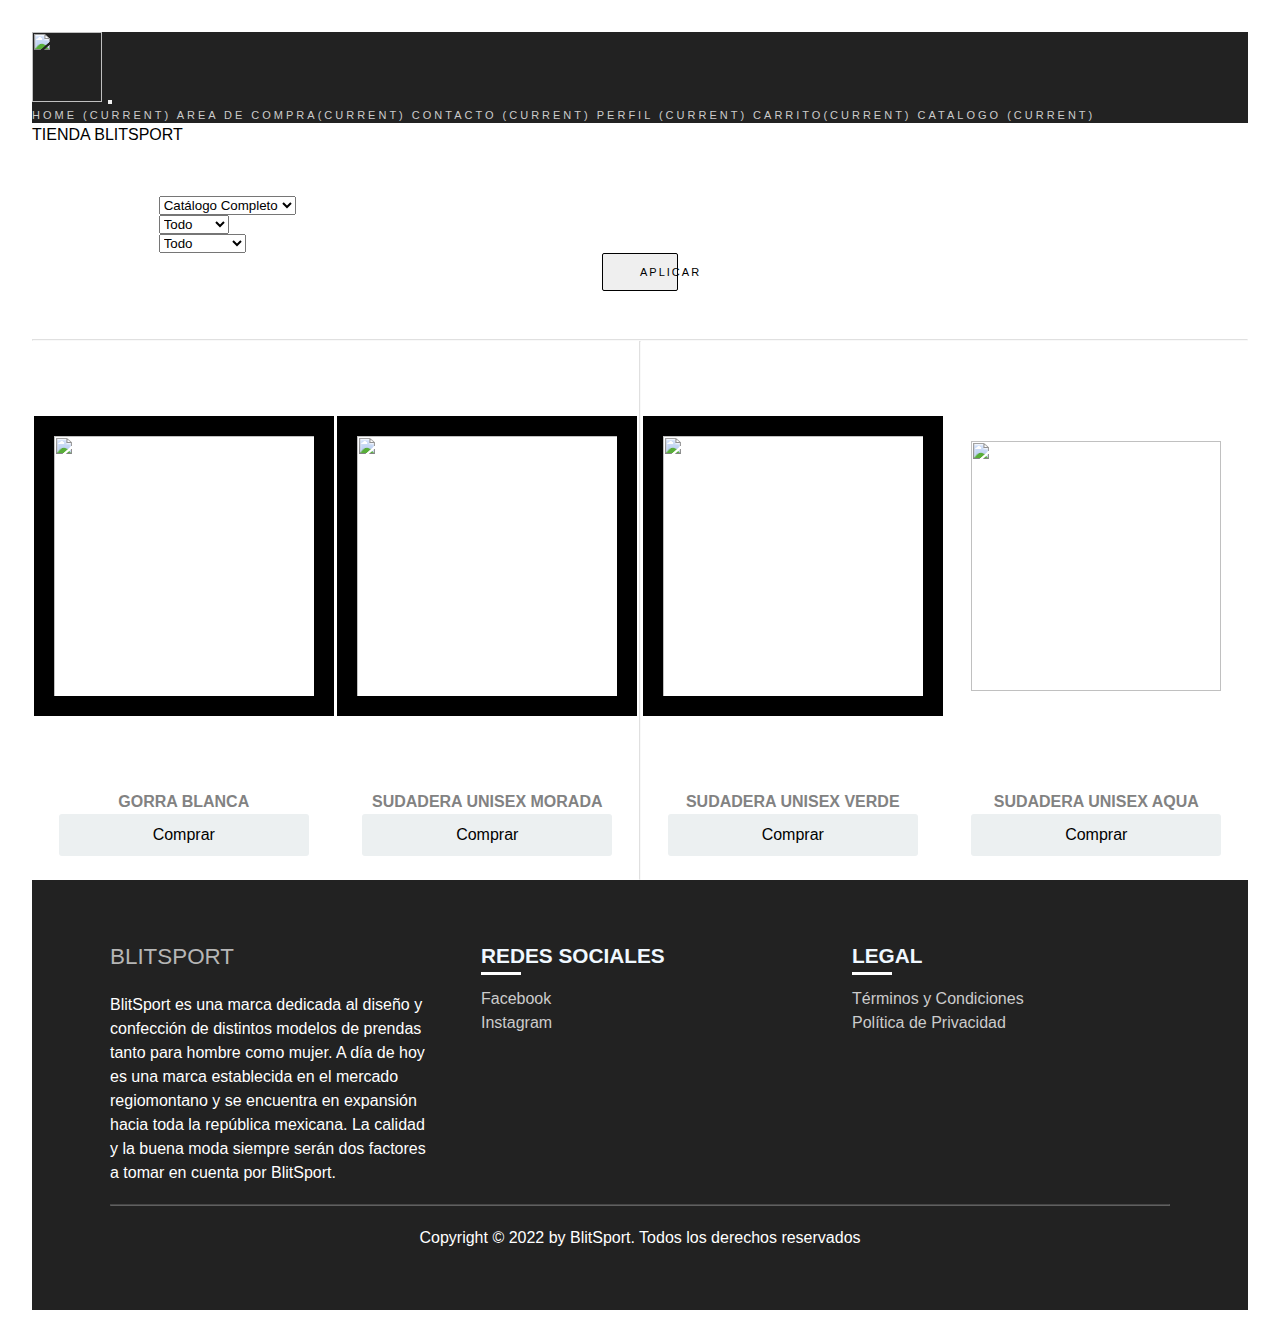
==== commit 81bbef00: "se agrego metodo de pago" ====
--- a/detalle de producto.html
+++ b/detalle de producto.html
@@ -136,29 +136,7 @@
             /></a>
           </div>
         </div>
-        <!-- segundo articulo -->
-        <div class="col3 col-mb-100 space-m">
-          <div class="image-gift">
-            <img
-              src="https://cdn.glitch.com/acb272d3-62f0-4f6b-811c-9555ba4d6893%2Fcamisa%20sin%20mangas.jpg?v=1616303312498"
-                 
-              alt=""
-              class="tamaño-300"
-            />
-          </div>
-          <!-- title and description -->
-          <div class="Grid--center">
-            <h4 class="titulocat">
-              CAMISA DE TIRANTES PARA MUJER
-            </h4>
-          
-            <!-- boton -->
-            <a href="vip.html"
-              ><input type="button" onclick="" value="Comprar"
-            /></a>
-          </div>
-        </div>
-        <!-- tercer articulo -->
+                <!-- tercer articulo -->
         <div class="col3 col-mb-100 space-m">
           <div class="image-gift">
             <img
@@ -198,165 +176,15 @@
             <a href="sud_verde.html"><input type="button" onclick="" value="Comprar" /></a>
           </div>
         </div>
-        <!-- quinto articulo-->
-        <div class="col3 col-mb-100 space-m">
-          <div class="image-gift">
-            <img
-              src="https://cdn.glitch.com/acb272d3-62f0-4f6b-811c-9555ba4d6893%2FSUDADERA%20NARANJA%20CON%20LOGO%20NEGRO.jpg?v=1619757774431"
-              alt=""
-              class="tamaño-300"
-            />
-          </div>
-          <!-- title and description -->
-          <div class="Grid--center">
-            <h4 class="titulocat">
-              SUDADERA UNISEX NARANJA
-            </h4>
+      
+       
+      
+       
+        
             
-            <!-- boton -->
-            <input type="button" onclick="" value="Comprar" />
-          </div>
-        </div>
-
-        <!-- sexto articulo -->
-        <div class="col3 col-mb-100 space-m">
-          <div class="image-gift">
-            <img
-              src="https://cdn.glitch.com/acb272d3-62f0-4f6b-811c-9555ba4d6893%2Fcamisa%20manga%20corta.PNG?v=1616303303248"
-              alt=""
-              class="tamaño-250"
-            />
-          </div>
-          <!-- title and description -->
-          <div class="Grid--center">
-            <h4 class="titulocat">
-              PLAYERA MANGA CORTA
-            </h4>
-          
-            <!-- boton -->
-            <input type="button" onclick="" value="Comprar" />
-          </div>
-        </div>
-        <hr class="divider-w" />
-        <!-- septimo articulo -->
-        <!-- image -->
-        <div class="col3 col-mb-100 space-m">
-          <div class="image-gift">
-            <img
-              src="https://cdn.glitch.com/acb272d3-62f0-4f6b-811c-9555ba4d6893%2FCAMISA%20BLANCA%20CON%20LOGO%20NEGRO.jpg?v=1619758126797"
-              alt=""
-              class="tamaño-300"
-            />
-          </div>
-          <!-- title and description -->
-          <div class="Grid--center">
-            <h4 class="titulocat">
-              T-SHIRT BLANCA
-            </h4>
+              
+        
            
-            <!-- boton -->
-            <input type="button" onclick="" value="Comprar" />
-          </div>
-        </div>
-        <!-- octavo articulo -->
-        <div class="col3 col-mb-100 space-m">
-          <div class="image-gift">
-            <img
-              src="https://cdn.glitch.com/acb272d3-62f0-4f6b-811c-9555ba4d6893%2Fsudadera%20y%20pants.jpg?v=1616303388732"
-              alt=""
-              class="tamaño-250"
-            />
-          </div>
-          <!-- title and description -->
-          <div class="Grid--center">
-            <h4 class="titulocat">
-              CONJUNTO DE PANTS
-            </h4>
-            
-            <!-- boton -->
-            <input type="button" onclick="" value="Comprar" />
-          </div>
-        </div>
-        <!-- noveno articulo -->
-        <div class="col3 col-mb-100 space-m">
-          <div class="image-gift">
-            <img
-              src="https://cdn.glitch.com/acb272d3-62f0-4f6b-811c-9555ba4d6893%2Ftop%20licra.jpg?v=1616303395334"
-              alt=""
-              class="tamaño-250"
-            />
-          </div>
-          <!-- title and description -->
-          <div class="Grid--center">
-            <h4 class="titulocat">
-              TOP DE LICRA
-            </h4>
-            
-            <!-- boton -->
-            <input type="button" onclick="" value="Comprar" />
-          </div>
-        </div>
-        <hr class="divider-w" />
-                <!-- decimo articulo -->
-        <div class="col3 col-mb-100 space-m">
-          <div class="image-gift">
-            <img
-              src="https://cdn.glitch.com/acb272d3-62f0-4f6b-811c-9555ba4d6893%2FSUDADERA%20GRIS%20CON%20LOGO%20NEGRO.jpg?v=1619760471267"
-              alt=""
-              class="tamaño-250"
-            />
-          </div>
-          <!-- title and description -->
-          <div class="Grid--center">
-            <h4 class="titulocat">
-              SUDADERA UNISEX GRIS
-            </h4>
-            
-            <!-- boton -->
-            <input type="button" onclick="" value="Comprar" />
-          </div>
-        </div>
-        <hr class="divider-w" />
-                <!-- onceavo articulo -->
-        <div class="col3 col-mb-100 space-m">
-          <div class="image-gift">
-            <img
-              src="https://cdn.glitch.com/acb272d3-62f0-4f6b-811c-9555ba4d6893%2FSUDADERA%20ROSA%20CON%20LOGO%20MORADO.jpg?v=1619760580046"
-              alt=""
-              class="tamaño-250"
-            />
-          </div>
-          <!-- title and description -->
-          <div class="Grid--center">
-            <h4 class="titulocat">
-              SUDADERA UNISEX LILA 
-            </h4>
-            
-            <!-- boton -->
-            <input type="button" onclick="" value="Comprar" />
-          </div>
-        </div>
-        
-                <!-- doceavo articulo -->
-        <div class="col3 col-mb-100 space-m">
-          <div class="image-gift">
-            <img
-              src="https://cdn.glitch.com/acb272d3-62f0-4f6b-811c-9555ba4d6893%2FCHAMARRA%20SLIM%20DRY%20FIT.jpg?v=1616303329810"
-              alt=""
-              class="tamaño-250"
-            />
-          </div>
-          <!-- title and description -->
-          <div class="Grid--center">
-            <h4 class="titulocat">
-              CHAMARRA DRY FIT
-             </h4>
-            
-            <!-- boton -->
-            <input type="button" onclick="" value="Comprar" />
-          </div>
-        </div>
-        <hr class="divider-w" />
                 <!-- decimotercer articulo -->
         <div class="col3 col-mb-100 space-m">
           <div class="image-gift">
